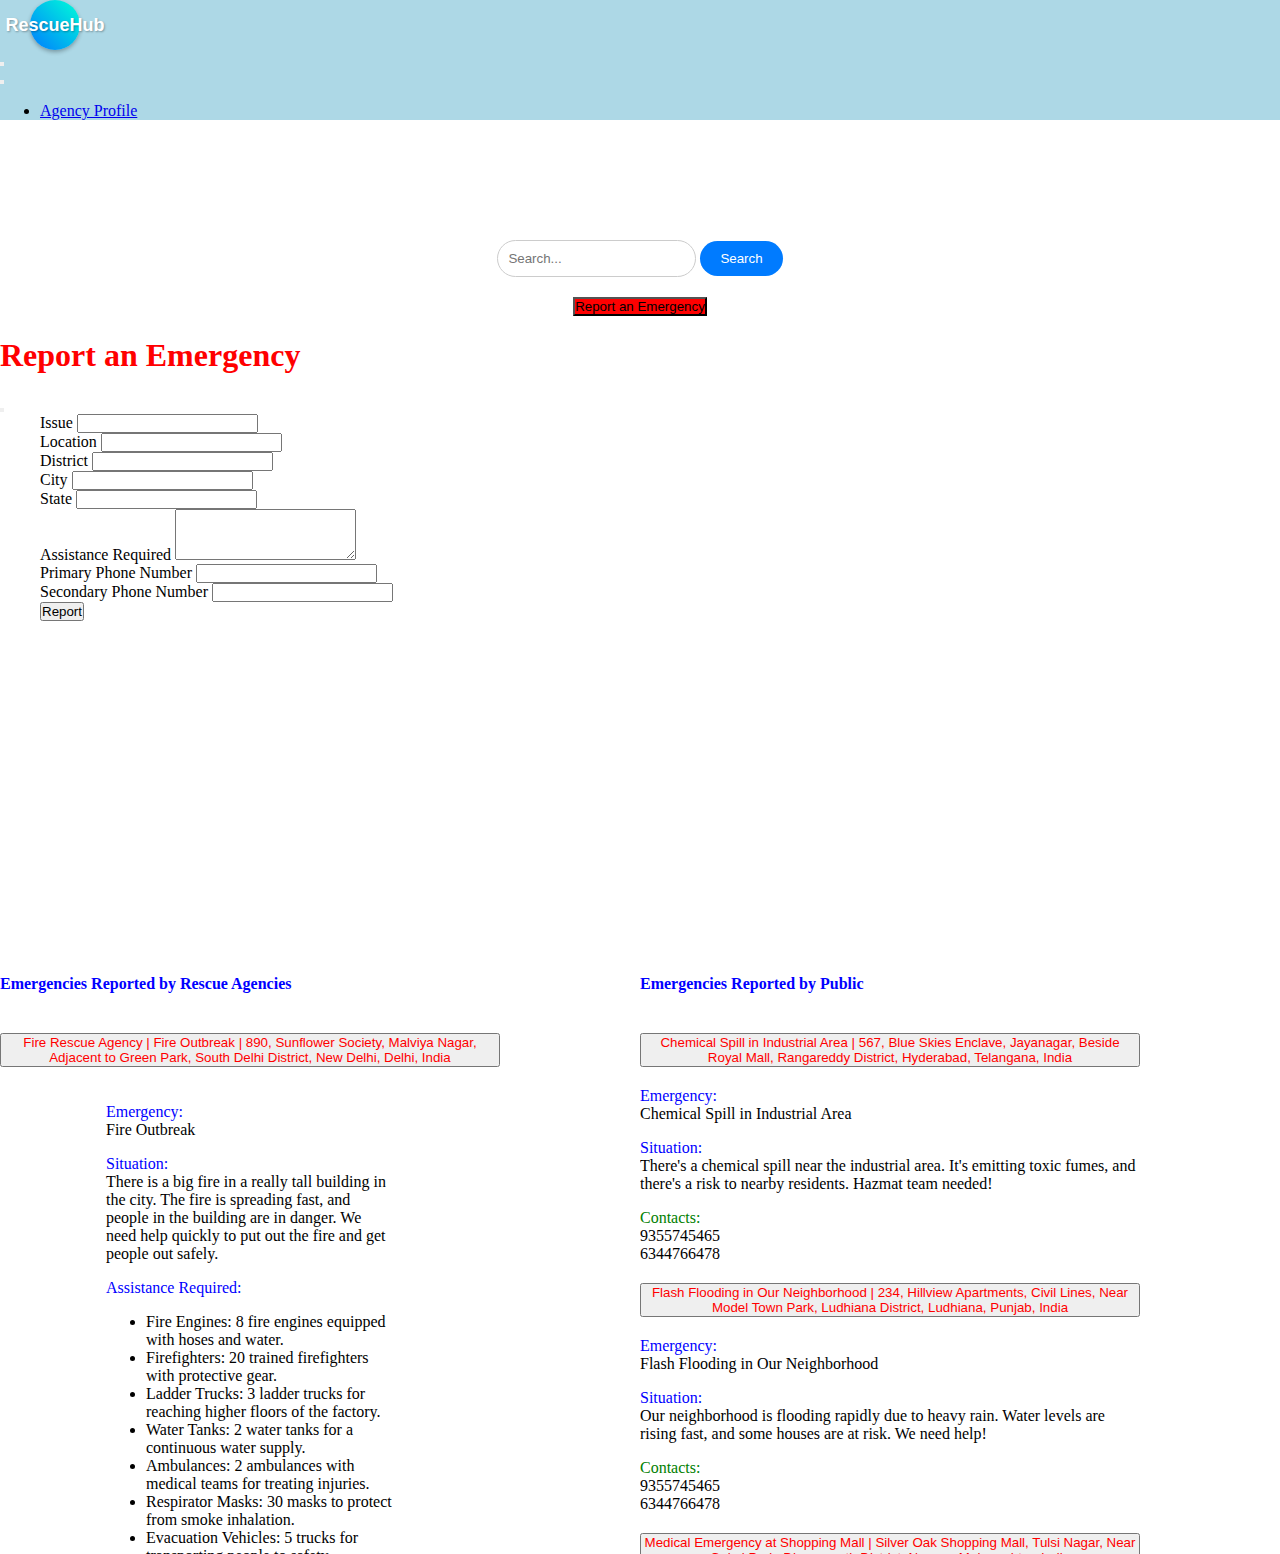
==== agency_home_page.html @ a432cbec "commit1" ====
<!DOCTYPE html>
<html lang="en">

<head>
  <meta charset="UTF-8">
  <meta name="viewport" content="width=device-width, initial-scale=1.0">
  <title>DOCUMENT</title>

  <link href="https://cdn.jsdelivr.net/npm/bootstrap@5.3.1/dist/css/bootstrap.min.css" rel="stylesheet"
    integrity="sha384-4bw+/aepP/YC94hEpVNVgiZdgIC5+VKNBQNGCHeKRQN+PtmoHDEXuppvnDJzQIu9" crossorigin="anonymous">

  <head>
    <link rel="stylesheet" href="style.css" type="text/css">
  </head>
</head>

<body>


  <nav class="navbar bg-body-tertiary fixed-top">
    <div class="container-fluid">
      <div class="circular-logo">
        <div class="circular-text">
          RescueHub
        </div>
      </div>
      <button class="navbar-toggler" type="button" data-bs-toggle="offcanvas" data-bs-target="#offcanvasNavbar"
        aria-controls="offcanvasNavbar" aria-label="Toggle navigation">
        <span class="navbar-toggler-icon"></span>
      </button>
      <div class="offcanvas offcanvas-end" tabindex="-1" id="offcanvasNavbar" aria-labelledby="offcanvasNavbarLabel">
        <div class="offcanvas-header">
          <!-- <h5 class="offcanvas-title" id="offcanvasNavbarLabel">Offcanvas</h5> -->
          <button type="button" class="btn-close" data-bs-dismiss="offcanvas" aria-label="Close"></button>
        </div>
        <div class="offcanvas-body">
          <ul class="navbar-nav justify-content-end flex-grow-1 pe-3">
            <li class="nav-item">
              <a class="nav-link" aria-current="page" href="#">Agency Profile</a>
            </li>

          </ul>

        </div>
      </div>
    </div>
  </nav>
  <div class="section1">
    <header>
      <div class="center-searchbar">
        <input type="text" id="search" placeholder="Search...">
        <button type="button">Search</button>
      </div>
    </header>
    <!-- Button trigger modal -->
    <header>
      <div class="report_emergency">
        <button type="button " class="btn btn-primary emer_buttn" data-bs-toggle="modal" data-bs-target="#exampleModalOne">
          Report an Emergency
        </button>
      </div>


    </header>


    <!-- Modal -->
    <div class="modal fade" id="exampleModalOne" tabindex="-1" aria-labelledby="exampleModalLabel" aria-hidden="true">
      <div class="modal-dialog">
        <div class="modal-content">
          <div class="modal-header">
            <h1 class="modal-title fs-5" id="exampleModalLabel">Report an Emergency</h1>
            <button type="button" class="btn-close" data-bs-dismiss="modal" aria-label="Close"></button>
          </div>
          <div class="modal-body">
            <div data-bs-spy="scroll" data-bs-target="#navbar-example2" data-bs-root-margin="0px 0px -40%"
              data-bs-smooth-scroll="true" class="scrollspy-example bg-body-tertiary p-3 rounded-2 agency_resources"
              tabindex="0">


              <div class="mb-3">
                <label for="exampleFormControlInput1" class="form-label">Issue</label>
                <input type="text" class="form-control" id="exampleFormControlInput1" placeholder="">
              </div>
              <div class="mb-3">
                <label for="exampleFormControlTextarea1" class="form-label">Location</label>
                <input type="text" class="form-control" id="exampleFormControlInput1" placeholder="">
              </div>
              <div class="mb-3">
                <label for="exampleFormControlTextarea1" class="form-label">District</label>
                <input type="text" class="form-control" id="exampleFormControlInput1" placeholder="">
              </div>
              <div class="mb-3">
                <label for="exampleFormControlTextarea1" class="form-label">City</label>
                <input type="text" class="form-control" id="exampleFormControlInput1" placeholder="">
              </div>
              <div class="mb-3">
                <label for="exampleFormControlTextarea1" class="form-label">State</label>
                <input type="text" class="form-control" id="exampleFormControlInput1" placeholder="">
              </div>
              <div class="mb-3">
                <label for="exampleFormControlTextarea1" class="form-label">Assistance Required</label>
                <textarea class="form-control" id="exampleFormControlTextarea1" rows="3"></textarea>
              </div>
              <div class="mb-3">
                <label for="exampleFormControlTextarea1" class="form-label">Primary Phone Number</label>
                <input type="text" class="form-control" id="exampleFormControlInput1" placeholder="">
              </div>
              <div class="mb-3">
                <label for="exampleFormControlTextarea1" class="form-label">Secondary Phone Number</label>
                <input type="text" class="form-control" id="exampleFormControlInput1" placeholder="">
              </div>
              <div class="col-12 mb-3 report_button">
                <button class="btn btn-primary" type="submit">Report</button>
              </div>




            </div>


            <!-- <div class="provide_help">provide help</div>  -->
          </div>

        </div>
      </div>
    </div>
  </div>

  <div class="container">


    <!-- <div class="box1"> -->

    <div data-bs-spy="scroll" data-bs-target="#navbar-example2" data-bs-root-margin="0px 0px -40%"
      data-bs-smooth-scroll="true" class="scrollspy-example bg-body-tertiary p-3 rounded-2 child1" tabindex="0">
      <h4 class="header">Emergencies Reported by Rescue Agencies</h4>
      <div class="accordion accordion-flush rescue_agency_reports" id="accordionFlushExample">
        <div class="accordion-item">
          <h2 class="accordion-header">
            <button class="accordion-button collapsed" type="button" data-bs-toggle="collapse"
              data-bs-target="#flush-collapseOne" aria-expanded="false" aria-controls="flush-collapseOne">
              Fire Rescue Agency | Fire Outbreak | 890, Sunflower Society,
              Malviya Nagar, Adjacent to Green Park,
              South Delhi District,
              New Delhi,
              Delhi,
              India
            </button>
          </h2>
          <div id="flush-collapseOne" class="accordion-collapse collapse agency_emer"
            data-bs-parent="#accordionFlushExample">
            <div class="card" style="width: 18rem;">
              <!-- <img src="./images/rescue_agency_logo.jpg" class="card-img-top" alt="..."> -->
              <div class="card-body">
                <p><span class="highlight">Emergency:</span><br> Fire Outbreak</p>

                <p><span class="highlight">Situation:</span><br> There is a big fire in a really tall building in the
                  city. The fire is spreading fast,
                  and people in the building are in danger. We need help quickly to put out the fire and get people
                  out safely.</p>
                <p><span class="highlight">Assistance Required:</span><br>
                <ul>
                  <li>Fire Engines: 8 fire engines equipped with hoses and water.</li>
                  <li>Firefighters: 20 trained firefighters with protective gear.</li>
                  <li>Ladder Trucks: 3 ladder trucks for reaching higher floors of the factory.</li>
                  <li>Water Tanks: 2 water tanks for a continuous water supply.</li>
                  <li>Ambulances: 2 ambulances with medical teams for treating injuries.</li>
                  <li>Respirator Masks: 30 masks to protect from smoke inhalation.</li>
                  <li>Evacuation Vehicles: 5 trucks for transporting people to safety.</li>
                  <li>First Aid Supplies: 100 first aid kits for treating burns and injuries.</li>
                </ul>
                </p>

                <!-- Button trigger modal -->
                <button type="button" class="btn btn-primary" data-bs-toggle="modal" data-bs-target="#exampleModal">
                  Help
                </button>

                <!-- Modal -->
                <div class="modal fade" id="exampleModal" tabindex="-1" aria-labelledby="exampleModalLabel"
                  aria-hidden="true">
                  <div class="modal-dialog">
                    <div class="modal-content">
                      <div class="modal-header">
                        <h1 class="modal-title fs-5" id="exampleModalLabel">Fire Outbreak</h1>
                        <button type="button" class="btn-close" data-bs-dismiss="modal" aria-label="Close"></button>
                      </div>
                      <div class="modal-body">
                        <div data-bs-spy="scroll" data-bs-target="#navbar-example2" data-bs-root-margin="0px 0px -40%"
                          data-bs-smooth-scroll="true"
                          class="scrollspy-example bg-body-tertiary p-3 rounded-2 agency_resources" tabindex="0">
                          <h4 class="header">Assistance Provided So Far</h4>
                          <div class="accordion" id="accordionExample">
                            <div class="accordion-item">
                              <h2 class="accordion-header">
                                <button class="accordion-button" type="button" data-bs-toggle="collapse"
                                  data-bs-target="#collapseOne" aria-expanded="true" aria-controls="collapseOne">
                                  Rapid Response Relief (RRR)
                                </button>
                              </h2>
                              <div id="collapseOne" class="accordion-collapse collapse show"
                                data-bs-parent="#accordionExample">
                                <div class="accordion-body">
                                  <p><span class="highlight">Assistance Provided:</span><br>
                                  <ul>
                                    <li>5 fire engines with trained firefighters.</li>
                                    <li>3 aerial ladder trucks for reaching high-rise buildings.</li>
                                    <li>2 water tankers for a continuous water supply.</li>
                                  </ul>
                                  </p>
                                  <p><span class="highlight">Timings:</span><br>
                                    By 5 P.M , 30 september, 2023</p>
                                  <p><span class="highlight_green">Contacts:</span><br>9355745465<br>6344766478</p>
                                </div>
                              </div>
                            </div>

                            <div class="accordion-item">
                              <h2 class="accordion-header">
                                <button class="accordion-button collapsed" type="button" data-bs-toggle="collapse"
                                  data-bs-target="#collapseThree" aria-expanded="false" aria-controls="collapseThree">
                                  High-Rise Fire Evacuation Unit (HRFEU)
                                </button>
                              </h2>
                              <div id="collapseThree" class="accordion-collapse collapse"
                                data-bs-parent="#accordionExample">
                                <div class="accordion-body">
                                  <p><span class="highlight">Assistance Provided:</span><br>
                                  <ul>
                                    <li>5 fire engines with trained firefighters.</li>
                                    <li>3 aerial ladder trucks for reaching high-rise buildings.</li>
                                    <li>2 water tankers for a continuous water supply.</li>
                                  </ul>
                                  </p>
                                  <p><span class="highlight">Timings:</span><br>
                                    By 4 P.M , 30 september, 2023</p>
                                  <p><span class="highlight_green">Contacts:</span><br>9355745465<br>6344766478</p>
                                </div>
                              </div>
                            </div>




                            <div class="accordion-item">
                              <h2 class="accordion-header">
                                <button class="accordion-button collapsed" type="button" data-bs-toggle="collapse"
                                  data-bs-target="#collapseFive" aria-expanded="false" aria-controls="collapseFive">
                                  Rapid Fire Response Team (RFRT)
                                </button>
                              </h2>
                              <div id="collapseFive" class="accordion-collapse collapse"
                                data-bs-parent="#accordionExample">
                                <div class="accordion-body">
                                  <p><span class="highlight">Assistance Provided:</span><br>
                                  <ul>
                                    <li>5 fire engines with trained firefighters.</li>
                                    <li>3 aerial ladder trucks for reaching high-rise buildings.</li>
                                    <li>2 water tankers for a continuous water supply.</li>
                                  </ul>
                                  </p>
                                  <p><span class="highlight">Timings:</span><br>
                                    By 4 P.M , 30 september, 2023</p>
                                  <p><span class="highlight_green">Contacts:</span><br>9355745465<br>6344766478</p>
                                </div>
                              </div>
                            </div>


                          </div>


                        </div>
                        <div class="modal-footer">
                          <div class="accordion" id="accordionExample">

                            <div class="accordion-item provide_assis">
                              <h2 class="accordion-header">
                                <button class="accordion-button collapsed provide_assis_bttn" type="button"
                                  data-bs-toggle="collapse" data-bs-target="#collapseSix" aria-expanded="false"
                                  aria-controls="collapseSix">
                                  Provide Assistance
                                </button>
                              </h2>
                              <div id="collapseSix" class="accordion-collapse collapse"
                                data-bs-parent="#accordionExample">

                                <div class="mb-3 mb-3_1">
                                  <label for="exampleFormControlTextarea1" class="form-label">Assistance</label>
                                  <textarea class="form-control" id="exampleFormControlTextarea1" rows="3"></textarea>
                                </div>
                                <div class="mb-3 mb-3_1">
                                  <label for="exampleFormControlTextarea1" class="form-label">Primary Phone
                                    Number</label>
                                  <input type="text" class="form-control" id="exampleFormControlInput1" placeholder="">
                                </div>
                                <div class="mb-3 mb-3_1">
                                  <label for="exampleFormControlTextarea1" class="form-label">Secondary Phone
                                    Number</label>
                                  <input type="text" class="form-control" id="exampleFormControlInput1" placeholder="">
                                </div>
                                <div class="mb-3 mb-3_1">
                                  <label for="exampleFormControlTextarea1" class="form-label">Timing Details</label>
                                  <input type="text" class="form-control" id="exampleFormControlInput1" placeholder="">
                                </div>
                                <div class="col-12 mb-3 report_button">
                                  <button class="btn btn-primary confirm_bttn" type="submit">Confirm</button>
                                </div>

                              </div>
                            </div>

                          </div>


                        </div>

                        <!-- <div class="provide_help">provide help</div>  -->
                      </div>

                    </div>
                  </div>
                </div>

              </div>
            </div>
          </div>
        </div>
        <div class="accordion-item">
          <div class="accordion-item">
            <h2 class="accordion-header">
              <button class="accordion-button collapsed" type="button" data-bs-toggle="collapse"
                data-bs-target="#flush-collapseTwo" aria-expanded="false" aria-controls="flush-collapseTwo">
                PetPaws Animal Rescue (PAR) | Flood Rescue | 789, Jasmine Villa,
                Shantinagar, Behind Vidyapith School,
                South Bangalore District,
                Bangalore,
                Karnataka,
                India
            </h2>
            <div id="flush-collapseTwo" class="accordion-collapse collapse agency_emer"
              data-bs-parent="#accordionFlushExample">
              <div class="card" style="width: 18rem;">
                <!-- <img src="./images/rescue_agency_logo.jpg" class="card-img-top" alt="..."> -->
                <div class="card-body">
                  <p><span class="highlight">Emergency:</span><br> Flood Evacuation</p>

                  <p><span class="highlight">Situation:</span><br> A devastating flood has struck our community, leaving
                    many pets stranded and in need of rescue. AnimalSafe Pet Rescue (ASPR) is working tirelessly t
                    o ensure the safety and well-being of these beloved animals during this flood evacuation crisis.</p>
                  <p><span class="highlight">Assistance Required:</span><br>
                  <ul>
                    <li>Animal Rescue Teams: 10 teams of trained animal handlers and rescuers.</li>
                    <li>Transport Vehicles: 5 vans equipped for safe pet transportation.</li>
                    <li>Cages and Carriers: 50 cages and carriers for sheltering and transporting pets.</li>
                    <li>Emergency Pet Food: 500 units of pet food to sustain animals in crisis.</li>
                    <li>Medical Kits for Pets: 20 first aid kits for treating injured animals.</li>
                    <li>Water Bowls: 100 water bowls to provide clean drinking water for pets.</li>
                    <li>Identification Tags: 200 pet identification tags for reuniting pets with owners.</li>
                    <li>Blankets and Bedding: 50 blankets and bedding for pet comfort.</li>
                  </ul>

                  </p>

                  <!-- Button trigger modal -->
                  <button type="button" class="btn btn-primary" data-bs-toggle="modal"
                    data-bs-target="#exampleModalOne">
                    Help
                  </button>

                  <!-- Modal -->
                  <!-- Modal -->
                  <div class="modal fade" id="exampleModalOne" tabindex="-1" aria-labelledby="exampleModalLabel"
                    aria-hidden="true">
                    <div class="modal-dialog">
                      <div class="modal-content">
                        <div class="modal-header">
                          <h1 class="modal-title fs-5" id="exampleModalLabel">Fire Outbreak</h1>
                          <button type="button" class="btn-close" data-bs-dismiss="modal" aria-label="Close"></button>
                        </div>
                        <div class="modal-body">
                          <div data-bs-spy="scroll" data-bs-target="#navbar-example2" data-bs-root-margin="0px 0px -40%"
                            data-bs-smooth-scroll="true"
                            class="scrollspy-example bg-body-tertiary p-3 rounded-2 agency_resources" tabindex="0">
                            <h4 class="header">Assistance Provided So Far</h4>
                            <div class="accordion" id="accordionExample">
                              <div class="accordion-item">
                                <h2 class="accordion-header">
                                  <button class="accordion-button" type="button" data-bs-toggle="collapse"
                                    data-bs-target="#collapseOne" aria-expanded="true" aria-controls="collapseOne">
                                    PawSavers Pet Assistance
                                  </button>
                                </h2>
                                <div id="collapseOne" class="accordion-collapse collapse show"
                                  data-bs-parent="#accordionExample">
                                  <div class="accordion-body">
                                    <p><span class="highlight">Assistance Provided:</span><br>
                                    <ul>
                                      <li>8 mobile animal rescue teams trained in handling distressed pets and wildlife.
                                      </li>
                                      <li>4 animal ambulances equipped with medical supplies for injured animals.</li>
                                      <li>2 veterinary units staffed with experienced veterinarians for medical care.
                                      </li>
                                      <li>10 temporary animal shelters with food and water for displaced animals.</li>
                                      <li>24/7 hotline for reporting and responding to animal rescue emergencies.</li>
                                    </ul>

                                    </p>
                                    <p><span class="highlight">Timings:</span><br>
                                      By 5 P.M , 30 september, 2023</p>
                                    <p><span class="highlight_green">Contacts:</span><br>9355745465<br>6344766478</p>
                                  </div>
                                </div>
                              </div>

                              <div class="accordion-item">
                                <h2 class="accordion-header">
                                  <button class="accordion-button collapsed" type="button" data-bs-toggle="collapse"
                                    data-bs-target="#collapseThree" aria-expanded="false" aria-controls="collapseThree">
                                    FurGuard Animal Rescue
                                  </button>
                                </h2>
                                <div id="collapseThree" class="accordion-collapse collapse"
                                  data-bs-parent="#accordionExample">
                                  <div class="accordion-body">
                                    <p><span class="highlight">Assistance Provided:</span><br>
                                    <ul>
                                      <li>8 mobile animal rescue teams trained in handling distressed pets and wildlife.
                                      </li>
                                      <li>4 animal ambulances equipped with medical supplies for injured animals.</li>
                                      <li>2 veterinary units staffed with experienced veterinarians for medical care.
                                      </li>
                                      <li>10 temporary animal shelters with food and water for displaced animals.</li>
                                      <li>24/7 hotline for reporting and responding to animal rescue emergencies.</li>
                                    </ul>

                                    </p>
                                    <p><span class="highlight">Timings:</span><br>
                                      By 4 P.M , 30 september, 2023</p>
                                    <p><span class="highlight_green">Contacts:</span><br>9355745465<br>6344766478</p>
                                  </div>
                                </div>
                              </div>




                              <div class="accordion-item">
                                <h2 class="accordion-header">
                                  <button class="accordion-button collapsed" type="button" data-bs-toggle="collapse"
                                    data-bs-target="#collapseFive" aria-expanded="false" aria-controls="collapseFive">
                                    PetSafe Haven Rescue
                                  </button>
                                </h2>
                                <div id="collapseFive" class="accordion-collapse collapse"
                                  data-bs-parent="#accordionExample">
                                  <div class="accordion-body">
                                    <p><span class="highlight">Assistance Provided:</span><br>
                                    <ul>
                                      <li>8 mobile animal rescue teams trained in handling distressed pets and wildlife.
                                      </li>
                                      <li>4 animal ambulances equipped with medical supplies for injured animals.</li>
                                      <li>2 veterinary units staffed with experienced veterinarians for medical care.
                                      </li>
                                      <li>10 temporary animal shelters with food and water for displaced animals.</li>
                                      <li>24/7 hotline for reporting and responding to animal rescue emergencies.</li>
                                    </ul>

                                    </p>
                                    <p><span class="highlight">Timings:</span><br>
                                      By 4 P.M , 30 september, 2023</p>
                                    <p><span class="highlight_green">Contacts:</span><br>9355745465<br>6344766478</p>
                                  </div>
                                </div>
                              </div>


                            </div>


                          </div>
                          <div class="modal-footer">
                            <div class="accordion" id="accordionExample">

                              <div class="accordion-item provide_assis">
                                <h2 class="accordion-header">
                                  <button class="accordion-button collapsed provide_assis_bttn" type="button"
                                    data-bs-toggle="collapse" data-bs-target="#collapseSix" aria-expanded="false"
                                    aria-controls="collapseSix">
                                    Provide Assistance
                                  </button>
                                </h2>
                                <div id="collapseSix" class="accordion-collapse collapse"
                                  data-bs-parent="#accordionExample">

                                  <div class="mb-3 mb-3_1">
                                    <label for="exampleFormControlTextarea1" class="form-label">Assistance</label>
                                    <textarea class="form-control" id="exampleFormControlTextarea1" rows="3"></textarea>
                                  </div>
                                  <div class="mb-3 mb-3_1">
                                    <label for="exampleFormControlTextarea1" class="form-label">Primary Phone
                                      Number</label>
                                    <input type="text" class="form-control" id="exampleFormControlInput1"
                                      placeholder="">
                                  </div>
                                  <div class="mb-3 mb-3_1">
                                    <label for="exampleFormControlTextarea1" class="form-label">Secondary Phone
                                      Number</label>
                                    <input type="text" class="form-control" id="exampleFormControlInput1"
                                      placeholder="">
                                  </div>
                                  <div class="mb-3 mb-3_1">
                                    <label for="exampleFormControlTextarea1" class="form-label">Timing Details</label>
                                    <input type="text" class="form-control" id="exampleFormControlInput1"
                                      placeholder="">
                                  </div>
                                  <div class="col-12 mb-3 report_button">
                                    <button class="btn btn-primary confirm_bttn" type="submit">Confirm</button>
                                  </div>

                                </div>
                              </div>

                            </div>


                          </div>

                          <!-- <div class="provide_help">provide help</div>  -->
                        </div>

                      </div>
                    </div>
                  </div>

                </div>
              </div>
            </div>
          </div>
        </div>
        <div class="accordion-item">
          <div class="accordion-item">
            <h2 class="accordion-header">
              <button class="accordion-button collapsed" type="button" data-bs-toggle="collapse"
                data-bs-target="#flush-collapseThree" aria-expanded="false" aria-controls="flush-collapseThree">
                Urban Crisis Response Unit (UCRU) | Citywide Flooding | 456, Silver Oak Residency,
                Tulsi Nagar, Near Gokul Park,
                Dharampeth District,
                Nagpur City,
                Maharashtra,
                India
              </button>
            </h2>
            <div id="flush-collapseThree" class="accordion-collapse collapse agency_emer"
              data-bs-parent="#accordionFlushExample">
              <div class="card" style="width: 18rem;">
                <!-- <img src="./images/rescue_agency2_logo.jpg" class="card-img-top" alt="..."> -->
                <div class="card-body">
                  <p><span class="highlight">Emergency:</span><br>Citywide Flooding</p>

                  <p><span class="highlight">Situation:</span><br> Our city is facing an unprecedented crisis as
                    torrential rains have caused widespread flooding, submerging streets and homes.
                    The Urban Crisis Response Unit (UCRU) is tirelessly working to provide aid and support during this
                    citywide flooding emergency.</p>
                  <p><span class="highlight">Assistance Required:</span><br>
                  <ul>
                    <li>Water Rescue Teams: 8 teams of trained water rescue experts.</li>
                    <li>Boats and Watercraft: 10 boats and watercraft for navigating flooded areas.</li>
                    <li>Evacuation Vehicles: 5 trucks for evacuating people from danger zones.</li>
                    <li>Medical Teams: 15 doctors and 20 nurses for providing medical assistance.</li>
                    <li>Shelter Tents: 30 tents for temporary shelter for displaced residents.</li>
                    <li>Food and Water: 2,000 meals and 5,000 gallons of clean drinking water for those affected.</li>
                    <li>Communication Equipment: 10 satellite phones for maintaining communication in areas with
                      disrupted infrastructure.</li>
                    <li>First Aid Supplies: 200 first aid kits for treating injuries.</li>
                  </ul>
                  </p>

                  <!-- Button trigger modal -->
                  <button type="button" class="btn btn-primary" data-bs-toggle="modal"
                    data-bs-target="#exampleModalThree">
                    Help
                  </button>

                  <!-- Modal -->
                  <!-- Modal -->
                  <div class="modal fade" id="exampleModalThree" tabindex="-1" aria-labelledby="exampleModalLabel"
                    aria-hidden="true">
                    <div class="modal-dialog">
                      <div class="modal-content">
                        <div class="modal-header">
                          <h1 class="modal-title fs-5" id="exampleModalLabel">Fire Outbreak</h1>
                          <button type="button" class="btn-close" data-bs-dismiss="modal" aria-label="Close"></button>
                        </div>
                        <div class="modal-body">
                          <div data-bs-spy="scroll" data-bs-target="#navbar-example2" data-bs-root-margin="0px 0px -40%"
                            data-bs-smooth-scroll="true"
                            class="scrollspy-example bg-body-tertiary p-3 rounded-2 agency_resources" tabindex="0">
                            <h4 class="header">Assistance Provided So Far</h4>
                            <div class="accordion" id="accordionExample">
                              <div class="accordion-item">
                                <h2 class="accordion-header">
                                  <button class="accordion-button" type="button" data-bs-toggle="collapse"
                                    data-bs-target="#collapseOne" aria-expanded="true" aria-controls="collapseOne">
                                    RescueRapid Emergency Response (RERR)
                                  </button>
                                </h2>
                                <div id="collapseOne" class="accordion-collapse collapse show"
                                  data-bs-parent="#accordionExample">
                                  <div class="accordion-body">
                                    <p><span class="highlight">Assistance Provided:</span><br>
                                    <ul>
                                      <li>10 urban search and rescue teams trained in responding to various crises.</li>
                                      <li>5 emergency response vehicles equipped with specialized equipment.</li>
                                      <li>3 medical response teams with doctors and paramedics for immediate care.</li>
                                      <li>20 temporary shelters with provisions for displaced residents.</li>
                                      <li>24/7 emergency hotline for reporting and coordinating response efforts.</li>
                                    </ul>

                                    </p>
                                    <p><span class="highlight">Timings:</span><br>
                                      By 5 P.M , 30 september, 2023</p>
                                    <p><span class="highlight_green">Contacts:</span><br>9355745465<br>6344766478</p>
                                  </div>
                                </div>
                              </div>

                              <div class="accordion-item">
                                <h2 class="accordion-header">
                                  <button class="accordion-button collapsed" type="button" data-bs-toggle="collapse"
                                    data-bs-target="#collapseThree" aria-expanded="false" aria-controls="collapseThree">
                                    Community Crisis Aid Team (CCAT)
                                  </button>
                                </h2>
                                <div id="collapseThree" class="accordion-collapse collapse"
                                  data-bs-parent="#accordionExample">
                                  <div class="accordion-body">
                                    <p><span class="highlight">Assistance Provided:</span><br>
                                    <ul>
                                      <li>10 urban search and rescue teams trained in responding to various crises.</li>
                                      <li>5 emergency response vehicles equipped with specialized equipment.</li>
                                      <li>3 medical response teams with doctors and paramedics for immediate care.</li>
                                      <li>20 temporary shelters with provisions for displaced residents.</li>
                                      <li>24/7 emergency hotline for reporting and coordinating response efforts.</li>
                                    </ul>

                                    </p>
                                    <p><span class="highlight">Timings:</span><br>
                                      By 4 P.M , 30 september, 2023</p>
                                    <p><span class="highlight_green">Contacts:</span><br>9355745465<br>6344766478</p>
                                  </div>
                                </div>
                              </div>




                              <div class="accordion-item">
                                <h2 class="accordion-header">
                                  <button class="accordion-button collapsed" type="button" data-bs-toggle="collapse"
                                    data-bs-target="#collapseFive" aria-expanded="false" aria-controls="collapseFive">
                                    CitySafe Emergency Support (CSES)
                                  </button>
                                </h2>
                                <div id="collapseFive" class="accordion-collapse collapse"
                                  data-bs-parent="#accordionExample">
                                  <div class="accordion-body">
                                    <p><span class="highlight">Assistance Provided:</span><br>
                                    <ul>
                                      <li>10 urban search and rescue teams trained in responding to various crises.</li>
                                      <li>5 emergency response vehicles equipped with specialized equipment.</li>
                                      <li>3 medical response teams with doctors and paramedics for immediate care.</li>
                                      <li>20 temporary shelters with provisions for displaced residents.</li>
                                      <li>24/7 emergency hotline for reporting and coordinating response efforts.</li>
                                    </ul>

                                    </p>
                                    <p><span class="highlight">Timings:</span><br>
                                      By 4 P.M , 30 september, 2023</p>
                                    <p><span class="highlight_green">Contacts:</span><br>9355745465<br>6344766478</p>
                                  </div>
                                </div>
                              </div>


                            </div>


                          </div>
                          <div class="modal-footer">
                            <div class="accordion" id="accordionExample">

                              <div class="accordion-item provide_assis">
                                <h2 class="accordion-header">
                                  <button class="accordion-button collapsed provide_assis_bttn" type="button"
                                    data-bs-toggle="collapse" data-bs-target="#collapseSix" aria-expanded="false"
                                    aria-controls="collapseSix">
                                    Provide Assistance
                                  </button>
                                </h2>
                                <div id="collapseSix" class="accordion-collapse collapse"
                                  data-bs-parent="#accordionExample">

                                  <div class="mb-3 mb-3_1">
                                    <label for="exampleFormControlTextarea1" class="form-label">Assistance</label>
                                    <textarea class="form-control" id="exampleFormControlTextarea1" rows="3"></textarea>
                                  </div>
                                  <div class="mb-3 mb-3_1">
                                    <label for="exampleFormControlTextarea1" class="form-label">Primary Phone
                                      Number</label>
                                    <input type="text" class="form-control" id="exampleFormControlInput1"
                                      placeholder="">
                                  </div>
                                  <div class="mb-3 mb-3_1">
                                    <label for="exampleFormControlTextarea1" class="form-label">Secondary Phone
                                      Number</label>
                                    <input type="text" class="form-control" id="exampleFormControlInput1"
                                      placeholder="">
                                  </div>
                                  <div class="mb-3 mb-3_1">
                                    <label for="exampleFormControlTextarea1" class="form-label">Timing Details</label>
                                    <input type="text" class="form-control" id="exampleFormControlInput1"
                                      placeholder="">
                                  </div>
                                  <div class="col-12 mb-3 report_button">
                                    <button class="btn btn-primary confirm_bttn" type="submit">Confirm</button>
                                  </div>

                                </div>
                              </div>

                            </div>


                          </div>

                          <!-- <div class="provide_help">provide help</div>  -->
                        </div>

                      </div>
                    </div>
                  </div>

                </div>
              </div>
            </div>
          </div>
        </div>

      </div>
    </div>


    <div data-bs-spy="scroll" data-bs-target="#navbar-example2" data-bs-root-margin="0px 0px -40%"
      data-bs-smooth-scroll="true" class="scrollspy-example bg-body-tertiary p-3 rounded-2 child2" tabindex="0">
      <h4 class="header">Emergencies Reported by Public</h4>
      <div class="accordion accordion-flush emr_public" id="accordionFlushExample">
        <div class="accordion-item">
          <h2 class="accordion-header">
            <button class="accordion-button collapsed" type="button" data-bs-toggle="collapse"
              data-bs-target="#flush-collapseTen" aria-expanded="false" aria-controls="flush-collapseTen">
              Chemical Spill in Industrial Area | 567, Blue Skies Enclave,
              Jayanagar, Beside Royal Mall,
              Rangareddy District,
              Hyderabad,
              Telangana,
              India
            </button>
          </h2>
          <div id="flush-collapseTen" class="accordion-collapse collapse" data-bs-parent="#accordionFlushExample">

            <div class="accordion-body">
              <p><span class="highlight">Emergency:</span><br>Chemical Spill in Industrial Area</p>
              <p><span class="highlight">Situation:</span><br>There's a chemical spill near the industrial area.
                It's emitting toxic fumes, and there's a risk to nearby residents. Hazmat team needed!</p>
              <p><span class="highlight_green">Contacts:</span><br>9355745465<br>6344766478</p>

            </div>
          </div>
        </div>
        <div class="accordion-item">
          <h2 class="accordion-header">
            <button class="accordion-button collapsed" type="button" data-bs-toggle="collapse"
              data-bs-target="#flush-collapseEleven" aria-expanded="false" aria-controls="flush-collapseEleven">
              Flash Flooding in Our Neighborhood | 234, Hillview Apartments,
              Civil Lines, Near Model Town Park,
              Ludhiana District,
              Ludhiana,
              Punjab,
              India
            </button>
          </h2>
          <div id="flush-collapseEleven" class="accordion-collapse collapse" data-bs-parent="#accordionFlushExample">
            <div class="accordion-body">
              <p><span class="highlight">Emergency:</span><br>Flash Flooding in Our Neighborhood</p>
              <p><span class="highlight">Situation:</span><br>Our neighborhood is flooding rapidly due to heavy rain.
                Water levels are rising fast, and some houses are at risk. We need help!</p>
              <p><span class="highlight_green">Contacts:</span><br>9355745465<br>6344766478</p>
            </div>
          </div>
        </div>
        <div class="accordion-item">
          <h2 class="accordion-header">
            <button class="accordion-button collapsed" type="button" data-bs-toggle="collapse"
              data-bs-target="#flush-collapseTwelve" aria-expanded="false" aria-controls="flush-collapseTwelve">
              Medical Emergency at Shopping Mall | Silver Oak Shopping Mall,
              Tulsi Nagar, Near Gokul Park,
              Dharampeth District,
              Nagpur,
              Maharashtra,
              India
            </button>
          </h2>
          <div id="flush-collapseTwelve" class="accordion-collapse collapse" data-bs-parent="#accordionFlushExample">
            <div class="accordion-body">
              <p><span class="highlight">Emergency:</span><br>Medical Emergency at Shopping Mall</p>
              <p><span class="highlight">Situation:</span><br>There's a medical emergency at the shopping mall.
                Someone has collapsed and needs immediate medical attention. Send an ambulance!</p>
              <p><span class="highlight_green">Contacts:</span><br>9355745465<br>6344766478</p>
            </div>
          </div>
        </div>
      </div>
    </div>










    <!--     
    <div class="accordion child3" id="accordionExample">

      <div class="accordion-item">
        <h2 class="accordion-header">
          <button class="accordion-button collapsed" type="button" data-bs-toggle="collapse"
            data-bs-target="#collapseTwo" aria-expanded="false" aria-controls="collapseTwo">
            Report an Emergency
          </button>
        </h2>
        <div id="collapseTwo" class="accordion-collapse collapse" data-bs-parent="#accordionExample">
          <div class="mb-3">
            <label for="exampleFormControlInput1" class="form-label">Issue</label>
            <input type="text" class="form-control" id="exampleFormControlInput1" placeholder="">
          </div>
          <div class="mb-3">
            <label for="exampleFormControlTextarea1" class="form-label">Location</label>
            <input type="text" class="form-control" id="exampleFormControlInput1" placeholder="">
          </div>
          <div class="mb-3">
            <label for="exampleFormControlTextarea1" class="form-label">State</label>
            <input type="text" class="form-control" id="exampleFormControlInput1" placeholder="">
          </div>
          <div class="mb-3">
            <label for="exampleFormControlTextarea1" class="form-label">City</label>
            <input type="text" class="form-control" id="exampleFormControlInput1" placeholder="">
          </div>
          <div class="mb-3">
            <label for="exampleFormControlTextarea1" class="form-label">District</label>
            <input type="text" class="form-control" id="exampleFormControlInput1" placeholder="">
          </div>
          <div class="mb-3">
            <label for="exampleFormControlTextarea1" class="form-label">Assistance Required</label>
            <textarea class="form-control" id="exampleFormControlTextarea1" rows="3"></textarea>
          </div>
          <div class="mb-3">
            <label for="exampleFormControlTextarea1" class="form-label">Primary Phone Number</label>
            <input type="text" class="form-control" id="exampleFormControlInput1" placeholder="">
          </div>
          <div class="mb-3">
            <label for="exampleFormControlTextarea1" class="form-label">Secondary Phone Number</label>
            <input type="text" class="form-control" id="exampleFormControlInput1" placeholder="">
          </div>
          <div class="col-12 mb-3 report_button">
            <button class="btn btn-primary" type="submit">Report</button>
          </div>

        </div>
      </div>

    </div>  -->

  </div>






  <script src="https://cdn.jsdelivr.net/npm/bootstrap@5.3.1/dist/js/bootstrap.bundle.min.js"
    integrity="sha384-HwwvtgBNo3bZJJLYd8oVXjrBZt8cqVSpeBNS5n7C8IVInixGAoxmnlMuBnhbgrkm"
    crossorigin="anonymous"></script>
  <script type="text/javascript" src="browser.js"></script>
</body>
</body>

</html>
---- style.css ----
body, input, button {
  margin: 0;
  padding: 0;
}
.accordion{
    max-width: 500px;
   
}
.mb-3{
    margin-left: 40px;
    margin-right: 20px;
   
}
.accordion-button{
    color: red;
    
  
}

.container {
    display: flex;
    flex-direction: row;
    justify-content: center;
    /* text-align: center; */
    margin-right: 0px;
    margin-right: 0px;

  }


  .agency_emer {
   
    display: flex;
   justify-content: center;
    
  }
  .solved_cases{
    color: green;
  }
.modal-body{

  display: flex;
  flex-direction: column;
  
  
}
.agency_resources{
  width: 100%;
  height: 500px;
  overflow: scroll;
}
.modal-footer{
  display: flex;
  align-items: center;
  justify-content: center;
  
}
.provide_assis{

 margin-left: 0px;
 color: azure;
 width: 100%;
 padding-bottom: 10px;
 
}
.mb-3_1{
  margin-left: 0px;
  margin-right: 0px;
  width:20rem;
  padding: 20px;
  color: black;
  font-weight: 700;
  
}
.confirm_bttn{
  margin-right: 0px;
}
.provide_assis_bttn{
  background-color: green;
}
.header{
  margin-bottom: 40px;
  color: blue;
}
.modal-title{
  color: red;
}

.accordion-header{
  color: aqua;
  width:100%;
}

.child1 {
  
  /* justify-content: center;
  text-align: center; */
  overflow-y: scroll;
  max-height: 600px;
  width: 100%;
  /* max-width: 600px; */


}
.child2 {
  /* flex:35%; */
  overflow-y: scroll;
  max-height: 600px;
  width: 100%;
  /* max-width: 600px; */
  
 
}
.child3{
  flex: 30%;

}
.highlight{
  color: blue;
  font-weight: 400px;
}
.card-img-top{
  width:250px;

}
.highlight_green{
  color:green;
  font-weight: 400px;

}
.container-fluid_home_page{
  margin-right: 0px;
}

.circular-logo {
  width: 50px; 
  height: 50px;
  border-radius: 50%;
  background: linear-gradient(45deg, #007BFF, #00FFD8);
  display: flex;
  justify-content: center;
  align-items: center;
  box-shadow: 0px 2px 4px rgba(0, 0, 0, 0.3); 
  margin-left: 30px;
}

.circular-text {
  font-family: Arial, sans-serif;
  font-size: 18px; 
  font-weight: bold;
  color: #fff; 
  text-align: center;
  text-shadow: 1px 1px 2px rgba(0, 0, 0, 0.3); 
}
.container-fluid{
  background-color:#add8e6;
}
.section1{
  margin-top: 100px;
}



.center-searchbar {
  text-align: center;

  padding: 20px 0;
}


.center-searchbar input[type="text"] {
  /* width: 00px;  */
  padding: 10px;
  border: 1px solid #ccc; 
  border-radius: 20px; 
  outline: none; 
}


.center-searchbar button {
  background-color: #007BFF; 
  color: #fff; 
  border: none;
  padding: 10px 20px;
  border-radius: 20px; 
  cursor: pointer;
}

.center-searchbar button:hover {
  background-color: #0056b3; 
}
.section2{
  justify-content: center;
  text-align: center;
  margin-top: 30px;
  color: #0056b3;
}
.card-img-top{
  width: 200px;
  height: 150px;
}
.contacts{
  margin-top: 6px;
}
.container{
  margin-top: 40px;
}
.accordion-header{
  text-align: center;
  display: flex;
  align-items: center;
  justify-content: center;

}
.emr_public{
  
}
.report_emergency{
  /* background-color: red; */
  color: red;
  text-align: center;
  justify-content: center;
}
.emer_buttn{
 
  background-color: red;
}


/* Default style for larger screens (flex-row) */


/* Media query for screens with a maximum width of 768px */
@media (max-width: 700px) {
  .container {
    display: flex;
    flex-direction: column;
    justify-content: center;
    /* text-align: center; */
    margin-right: 0px;
    margin-right: 0px;

  }
}
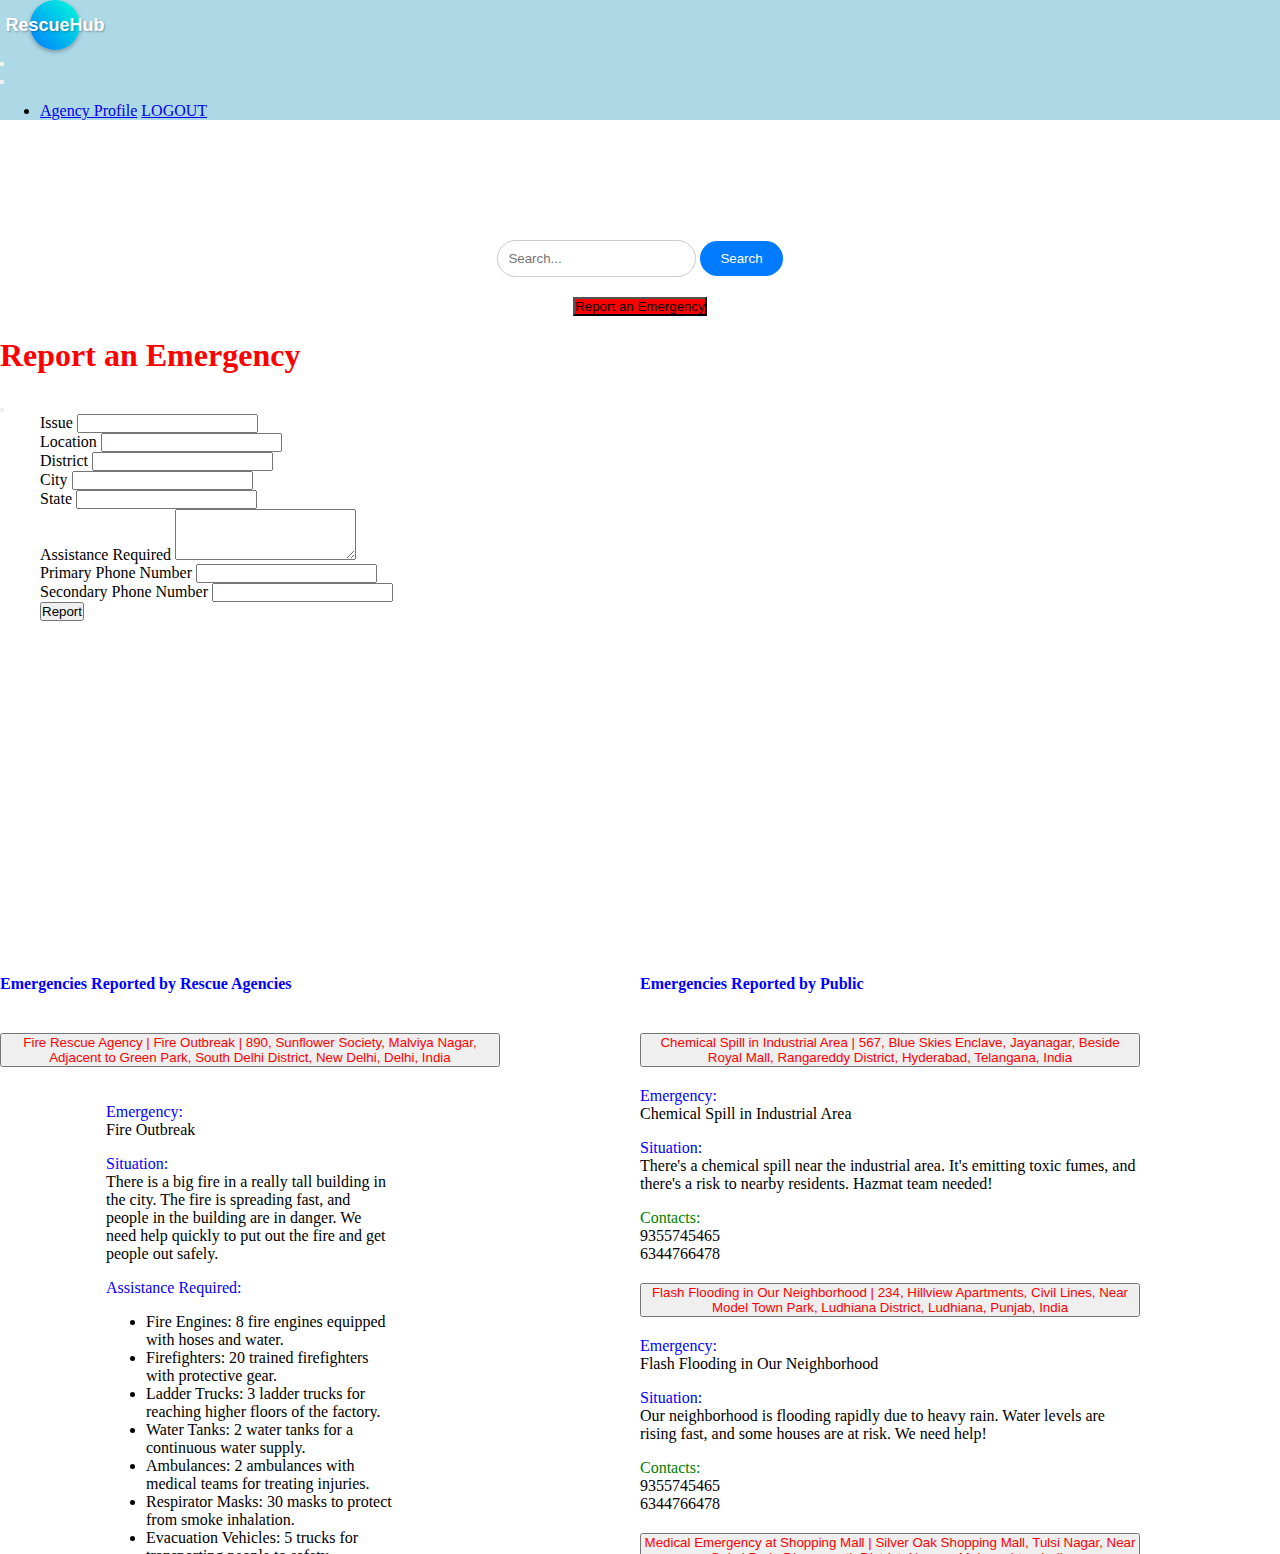
==== commit 29fea77e: "modified links" ====
--- a/agency_home_page.html
+++ b/agency_home_page.html
@@ -36,7 +36,8 @@
         <div class="offcanvas-body">
           <ul class="navbar-nav justify-content-end flex-grow-1 pe-3">
             <li class="nav-item">
-              <a class="nav-link" aria-current="page" href="#">Agency Profile</a>
+              <a class="nav-link" aria-current="page" href="/agencyprofile.html">Agency Profile</a>
+              <a class="nav-link" aria-current="page" href="/index.html">LOGOUT</a>
             </li>
 
           </ul>
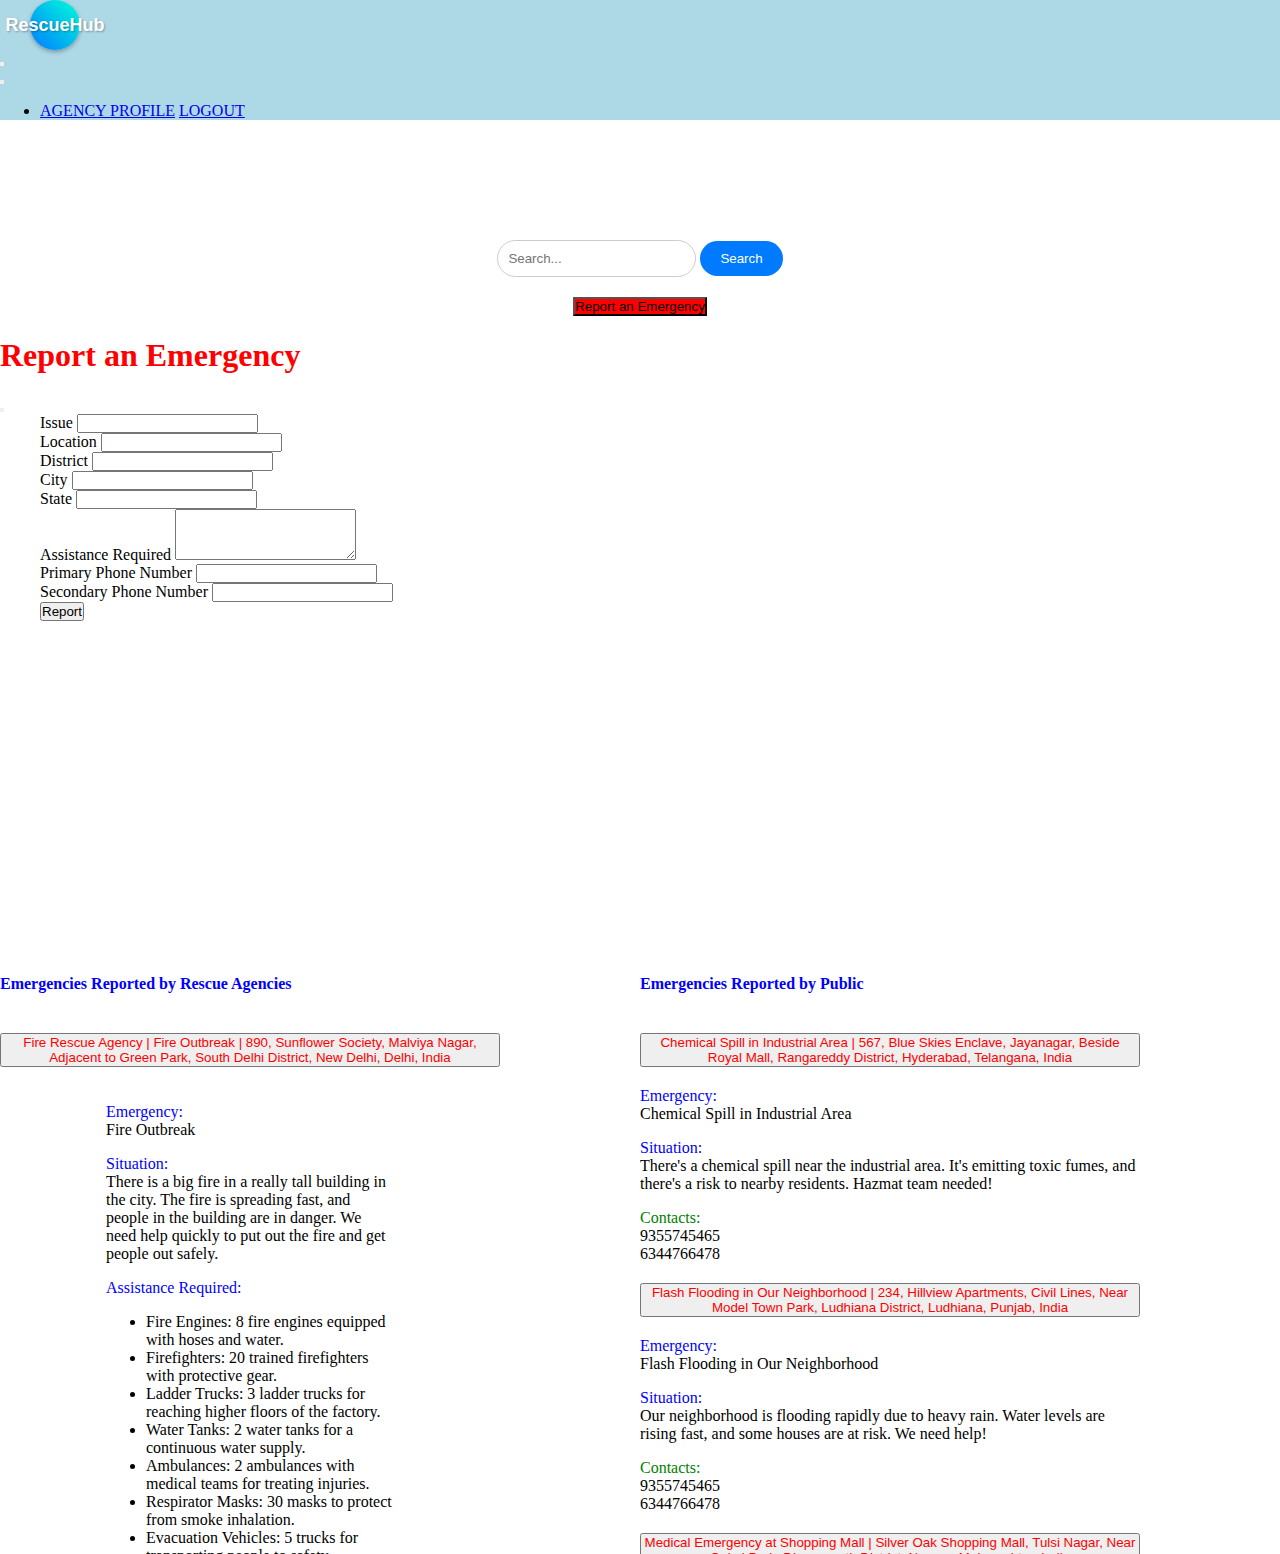
==== commit 567406ac: "paths modified" ====
--- a/agency_home_page.html
+++ b/agency_home_page.html
@@ -36,8 +36,8 @@
         <div class="offcanvas-body">
           <ul class="navbar-nav justify-content-end flex-grow-1 pe-3">
             <li class="nav-item">
-              <a class="nav-link" aria-current="page" href="/agencyprofile.html">Agency Profile</a>
-              <a class="nav-link" aria-current="page" href="/index.html">LOGOUT</a>
+              <a class="nav-link" aria-current="page" href="./agencyprofile.html">AGENCY PROFILE</a>
+              <a class="nav-link" aria-current="page" href="./agency_home_page.html">LOGOUT</a>
             </li>
 
           </ul>
